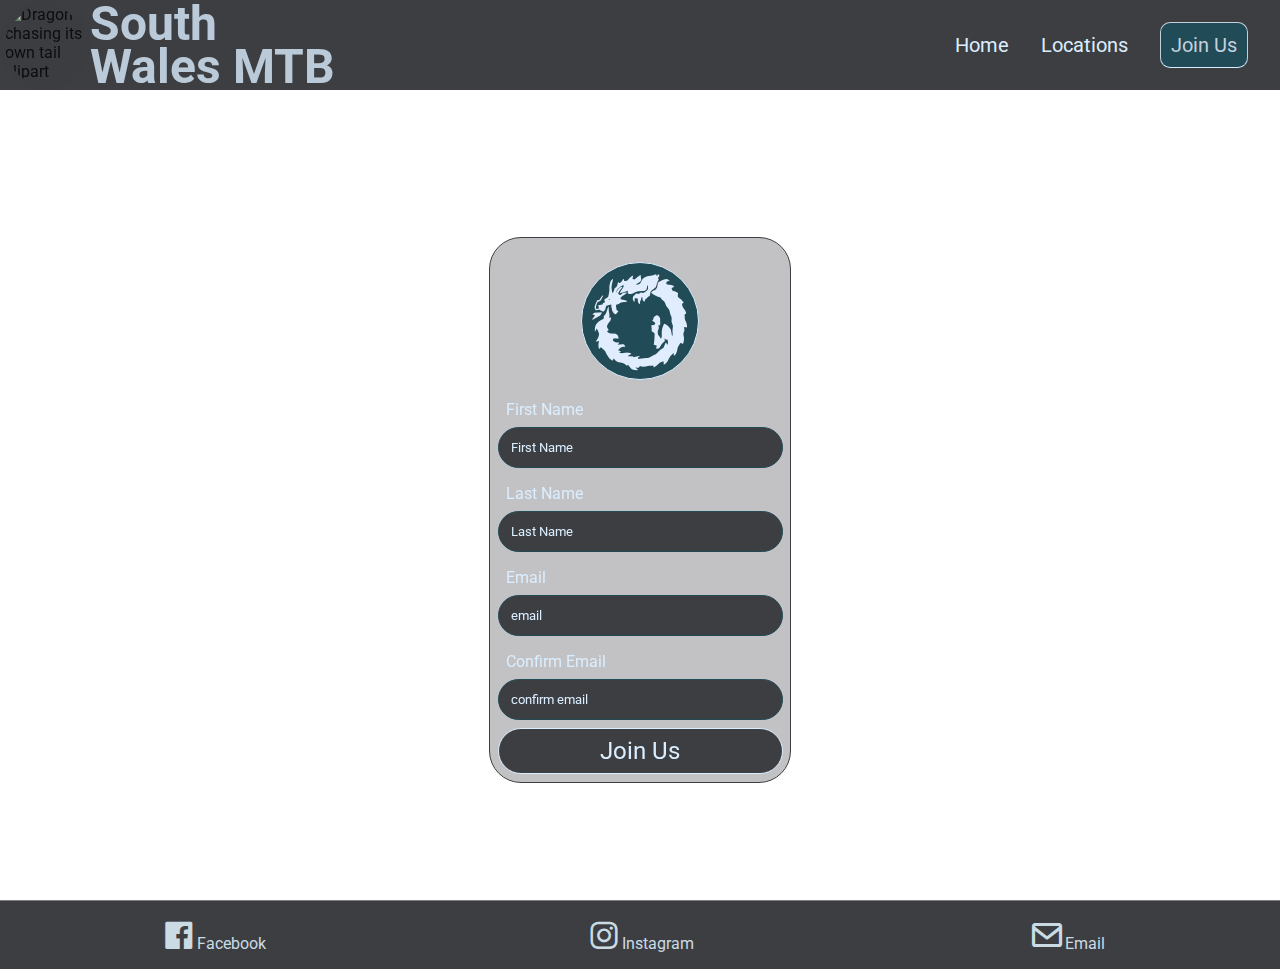
==== joinus.html @ 198c0aef "updated read me with features and testing/validation" ====
<!DOCTYPE html>
<html lang="en">
    <head>
        <meta charset="UTF-8">
        <meta name="viewport" content="width=device-width, initial-scale=1.0">
        <title>South Wales MTB</title>
        <link href='https://unpkg.com/boxicons@2.1.4/css/boxicons.min.css' rel='stylesheet'>
        <link rel="icon" type="image/x-icon" href="Assets/Images/favicon.ico">
        <link rel="stylesheet" href="assets/css/style.css">
    </head>
    <body>
        <header>
            <nav>
                <a class="nav-brand" href="index.html">
                    <!-- Clipart by Mert Gör on OpenClipArt -->
                    <img class="nav-logo" src="Assets/Images/color-draig.webp" alt="Dragon chasing its own tail clipart" width="100" height="100">
                    <h1 class="desktop-nav logo-text">South<br>Wales MTB</h1>
                </a>
    
                <ul>
                    <li>
                        <a href="index.html">
                            <i class='mobile-nav bx bx-home' ></i>
                            <span class="desktop-nav desktop-links">Home</span>
                        </a>
                    </li>
                    <li>
                        <a href="locations.html">
                            <i class='mobile-nav bx bx-map'></i>
                            <span class="desktop-nav desktop-links">Locations</span>
                        </a>
                    </li>
                    <li>
                        <a href="joinus.html">
                            <i class='mobile-nav bx bx-user-plus mobile-active' ></i>
                            <span class="desktop-nav desktop-links join-cta active">Join Us</span>
                        </a>
                    </li>
                </ul>
            </nav>
        </header>

        <div class="form-background-container">
            <div class="form-container">
                <form class="join-us-form" action="https://formdump.codeinstitute.net/" target="_self" method="post">
                    <!-- Clipart by Mert Gör on OpenClipArt -->
                    <img class="form-logo" src="assets/images/color-draig.webp" alt="" width="100" height="100">

                    <label class="form-label" for="fname">First Name</label>
                    <input class="form-input" type="text" name="fname" id="fname" placeholder="First Name" autocomplete="name" required>
                    
                    <label class="form-label" for="lname">Last Name</label>
                    <input class="form-input" type="text" name="lname" id="lname" placeholder="Last Name" autocomplete="name" required>
                    
                    <label class="form-label" for="email">Email</label>
                    <input class="form-input" type="email" name="email" id="email" placeholder="email" autocomplete="email" required>
                    
                    <label class="form-label" for="confirm-email">Confirm Email</label>
                    <input class="form-input" type="email" name="confirm-email" id="confirm-email" placeholder="confirm email" autocomplete="off" required>
                    
                    <input class="form-submit" type="submit" value="Join Us">
                </form>
            </div>
        </div>

        <footer>
            <a class="footer-link" href="https://www.facebook.com/" target="_blank">
                <i class='mobile-footer bx bxl-facebook-square bx-md'></i>
                <span class="desktop-footer">Facebook</span>
            </a>
            <a class="footer-link" href="https://www.instagram.com/" target="_blank">
                <i class='mobile-footer bx bxl-instagram bx-md' ></i>
                <span class="desktop-footer">Instagram</span>
            </a>
            <a class="footer-link" href="mailto:">
                <i class='mobile-footer bx bx-envelope bx-md' ></i>
                <span class="desktop-footer">Email</span>
            </a>
        </footer>
    </body>
---- assets/css/style.css ----
/* Fonts */
@import url('https://fonts.googleapis.com/css2?family=Roboto:wght@100;300;400;500;700;900&display=swap');

/* Globals */
* {
    margin: 0;
    padding: 0;
    list-style: none;
    text-decoration: none;
    border: none;
    color: black;
    font-family: 'Roboto', 'Arial Narrow', Arial, sans-serif;
}

h1 {
    font-size: 6rem;
}

h2 {
    font-size: 3rem;
}

h3 {
    font-size: 2rem;
}

a:hover {
    opacity: 0.8;
    transition: ease-in-out;
    transition-duration: 0.8s;
}

/* Navigation */
nav {
    width: 100%;
    display: flex;
    position: fixed;
    align-items: center;
    justify-content: space-between;
    background-color: #3c3e42;
    z-index: 10;
}

.nav-brand {
    display: flex;
    align-items: center;
}

.nav-logo {
    position: fixed;
    top: 0.5rem;
    left: 0.5rem;
    background-color: #3c3e42;
    border-radius: 50%;
    border: 5px solid #3c3e42;
    z-index: 10;
}

.logo-text {
    font-size: 3rem;
    color: #dbeeff;
    /* padding-left: 7rem; */
    line-height: 0.9;
    /* padding-top: 0.7rem; */
}

.desktop-links {
    color: #dbeeff;
    font-size: 1.25rem;
    margin-right: 2rem;
}

.join-cta {
    border: 1px solid #c5d0dd;
    background-color: #204b57;
    color: #c5d0dd;
    border-radius: 10px;
    padding: 0.5em 0.5em;
    margin-right: 2rem;
}

nav > ul {
    display: flex;
}

.mobile-nav {
    color: #dbeeff;
    font-size: 2rem;
    line-height: 2.5;
    padding-right: 1rem;
}

.mobile-active {
    text-decoration: underline;
}

.active {
    border-bottom: 1px solid #dbeeff;
}

/* Hero */

.hero {
    display: grid;
    grid-template: repeat(3, 1fr) / 12rem 1fr;
    height: 100dvh;
    background-position: left;
    background-size: cover;
    align-items: end;
}

.index-lg-image {
    /* Photo by Marita Kavelashvili on unsplash.com */
    background-image: url(../images/forest.webp);
}

.location-lg-image {
    /* Photo by Tim Foster on unsplash.com */
    background-image: url(../images/locations-lg-img.webp);
    background-position: center;
}

.hero > h2 {
    grid-area: 3/1/4/2;
    font-size: 12rem;
    text-align: right;
    writing-mode:vertical-rl;
    text-orientation:sideways;
    color: rgb(219, 238, 255);
    justify-self: self-end;
    line-height: 0.9;
}

.hero > h5 {
    grid-area: 3/2/4/3;
    color: rgb(219, 238, 255);
    font-size: 1.25rem;
}

.hero > h2,
.hero > h5 {
    padding-bottom: 1.5rem;
}

/* Intro */
.intro {
    display: grid;
    grid-template: auto / 1fr minmax(320px, 2fr) 1fr;
    padding: 2rem 0;
    background-color: #c5d0dd;
}

.intro > h2 > span {
    font-size: 4rem;
    text-decoration: underline;
    color: #204B57;
}

.intro > h2, .intro > p {
    padding: 0.5rem 1rem;
}

.intro > h2 {
    color: #3c3e42;
    grid-area: 1/2/2/3;
}

.intro > p {
    grid-area: 2/2/3/3;
}


/* Reasons */
.reason-wrapper {
    display: flex;
    flex-direction: row;
    flex-wrap: wrap;
    justify-content: center;
    gap: 2rem 4rem;
    padding: 2rem 0;
    background-color: #3c3e42;
}

.reason-card {
    width: fit-content;
    display: flex;
    flex-flow: column nowrap;
    margin: 0 1rem;
}

.reason-card > h3 {
    color: rgb(219, 238, 255);
    padding: 1rem 1rem;
}

.reason-icon {
    color:  rgb(219, 238, 255);
    position: relative;
    top: 2px;
    left: -5px;
}

.reason-card-body {
    display: flex;
    flex-flow: row nowrap;
}

.reason-card-body > p {
    color: whitesmoke;
    max-width: 268px;
    padding: 0 16px 16px;
}

.rsn-txt-bg {
    grid-area: text;
    background-color: #cbdbe4;
    z-index: -1;
    transform: skew(355deg, 355deg);
}

.reason-card-body > figure {
    max-height: 268px;
    margin: 0 16px 16px;
}

.reason-card-body > figure > img {
    max-width: 268px;
    max-height: 268px;
    border-bottom-right-radius: 16px;
    border: 1px solid #dbeeff;
    box-shadow: 0.5px 0.5px 2px 0 #dbeeff;
}

.ready {
    display: grid;
    grid-template: auto / repeat(2, 1fr);
    padding: 4rem 0;
    align-items: baseline;
    background-color: #c5d0dd;
}

.ready > h2 {
    grid-area: 1/1/2/2;
    justify-self: right;
    color: #204B57;
}

.ready > h6 {
    grid-area: 1/2/2/3;
    font-size: 0.75rem;
    text-align: left;
    color: #3c3e42;
}

.join-us-btn {
    grid-area: 2/2/3/3;
    font-size: 2rem;
    font-weight: 500;
    background-color: #204b57;
    color: #dbeeff;
    border: 1px solid #3c3e42;
    border-radius: 10px;
    padding: 0.5rem;
    max-width: fit-content;
    margin: 2rem 0 0;
}



/* Locations */
.location-card-wrapper {
    display: grid;
    grid-template-columns: repeat(auto-fit, minmax(320px, 1fr));
    grid-gap: 2rem;
    justify-items: center;
    margin: 2rem 2rem;
}

.location-card {
    display: flex;
    flex-flow: column nowrap;
}

.location-card > h2 {
    color: #dbeeff;
    background-color: #3c3e42;
    padding: 1rem 0.5rem;
}

.location-card > p {
    height: 100%;
    background-color: #c5d0dd;
    padding: 1rem 0.5rem 1rem;
}

.location-card > img {
    height: 300px;
    width: auto;
    object-fit: cover;
    object-position: top;
    border-radius: 20px 20px 0 0;
}

.location-card > figure > img {
    width: 100%;
    border-radius: 20px 20px 0 0;
}


/* Join Us */
.form-background-container {
    height: 100svh;
    width: 100%;
    background-image: url(../images/signup.webp);
    background-size: cover;
    background-position: right;
}

.form-container {
    position: relative;
    height: 100%;
    display: flex;
    flex-direction: row;
    align-items: center;
    justify-content: center;
    top: 60px;
}

.join-us-form {
    flex-basis: 300px;
    display: flex;
    flex-direction: column;
    align-items: center;
    background-color: #3c3e4250;
    backdrop-filter: blur(2px);
    border: 1px solid #3c3e42;
    border-radius: 2rem;
}

.form-logo { 
    margin: 1.5rem 0 0.5rem; 
    padding: 0.5rem;   
    background-color: #204b57; 
    border: 1px solid #dbeeff; 
    border-radius: 50%;
    }

.form-label,
.form-input,
.form-submit {
    width: 95%;
    box-sizing: border-box;
    margin: 0.25rem;
    color: #dbeeff;
}

.form-label {
    padding: 0.5rem 0.5rem 0rem;
}

.form-input {
    padding: 0.75rem;
    background: #3c3e42;
    color: #dbeeff;
    outline: none;
    border: 1px solid #204b57;
    border-radius: 2rem;
}

.form-input:focus,
.form-input:focus-visible {
    border: 1px solid #dbeeff;
}

.form-input::placeholder {
    color:#dbeeff;
}

/* Modified Code from CSS Tricks to stop autofill changing form input background colour */
input:-webkit-autofill,
input:-webkit-autofill:hover, 
input:-webkit-autofill:focus,
textarea:-webkit-autofill,
textarea:-webkit-autofill:hover,
textarea:-webkit-autofill:focus,
select:-webkit-autofill,
select:-webkit-autofill:hover,
select:-webkit-autofill:focus {
  border: 1px solid #204b57;
  -webkit-text-fill-color: #dbeeff;
  -webkit-box-shadow: 0 0 0px 1000px #3c3e42 inset;
  transition: background-color 5000s ease-in-out 0s;
}

.form-submit {
    padding: 0.5rem;
    border: 1px solid #dbeeff;
    border-radius: 2rem;
    margin-bottom: 0.5rem;
    background-color: #3c3e42;
    font-size: 1.5rem;
}

.form-submit:hover {
    background-color: #204b57;
    transition: ease-in-out;
    transition-duration: 0.4s;
}

/* Footer */
footer {
    width: 100%;
    display: grid;
    grid-template: auto / repeat(3, 1fr);
    justify-items: center;
    border-top: 1px solid grey;
    background-color: #3c3e42;
    align-items: center;
}

.footer-link {
    display: flex;
    align-items: flex-end;
} 

.mobile-footer,
.desktop-footer {
    color: #cbdbe4;
}

footer > a {
    padding: 1rem 0;
}


/* Media Queries */
@media screen and (max-width:425px) {
    .location-card-wrapper {
        margin: 2rem 0;
    }
}

@media screen and (max-width: 600px) {
    .reason-card {
        margin: 0;
    }
    .reason-card-body > figure {
        display: none;
    }
}

@media screen and (min-width:769px) {
    .mobile-nav {
        display: none;
    }
    .nav-logo {
        position: static;
        float: left;
        /* padding-left: 0.5rem; */
        width: 80px;
        height: auto;
    }
}

@media screen and (max-width: 768px) {
    .desktop-nav {
        display: none;
    }
    .mobile-nav {
        padding-right: 2rem;
    }
    .desktop-footer {
        display: none;
    }
}
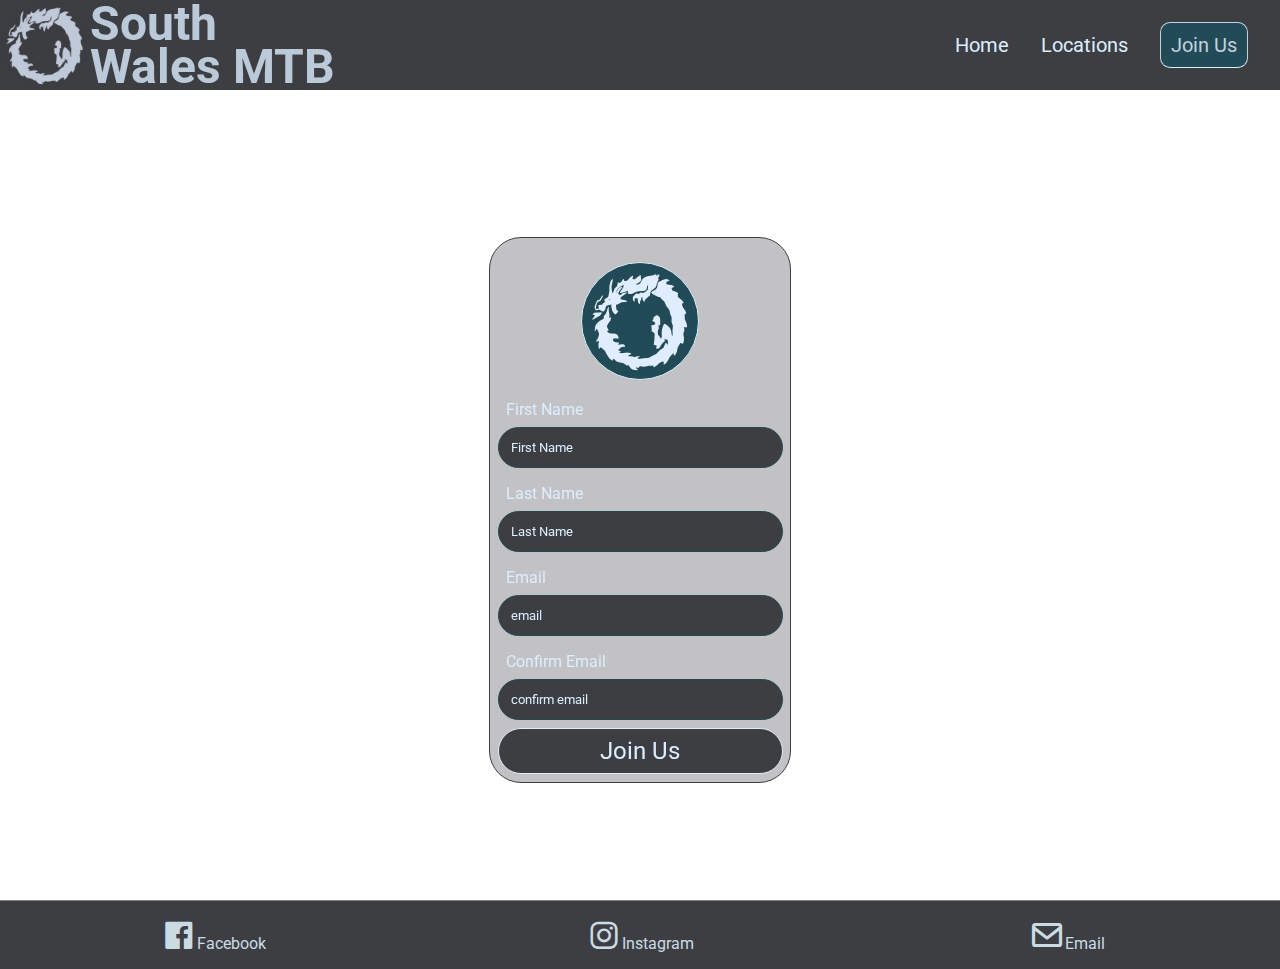
==== commit b2d8b088: "removed HTML syntax errors preventing images from displaying on deployed site" ====
--- a/joinus.html
+++ b/joinus.html
@@ -5,7 +5,7 @@
         <meta name="viewport" content="width=device-width, initial-scale=1.0">
         <title>South Wales MTB</title>
         <link href='https://unpkg.com/boxicons@2.1.4/css/boxicons.min.css' rel='stylesheet'>
-        <link rel="icon" type="image/x-icon" href="Assets/Images/favicon.ico">
+        <link rel="icon" type="image/x-icon" href="assets/images/favicon.ico">
         <link rel="stylesheet" href="assets/css/style.css">
     </head>
     <body>
@@ -13,7 +13,7 @@
             <nav>
                 <a class="nav-brand" href="index.html">
                     <!-- Clipart by Mert Gör on OpenClipArt -->
-                    <img class="nav-logo" src="Assets/Images/color-draig.webp" alt="Dragon chasing its own tail clipart" width="100" height="100">
+                    <img class="nav-logo" src="assets/images/color-draig.webp" alt="Dragon chasing its own tail clipart" width="100" height="100">
                     <h1 class="desktop-nav logo-text">South<br>Wales MTB</h1>
                 </a>
     
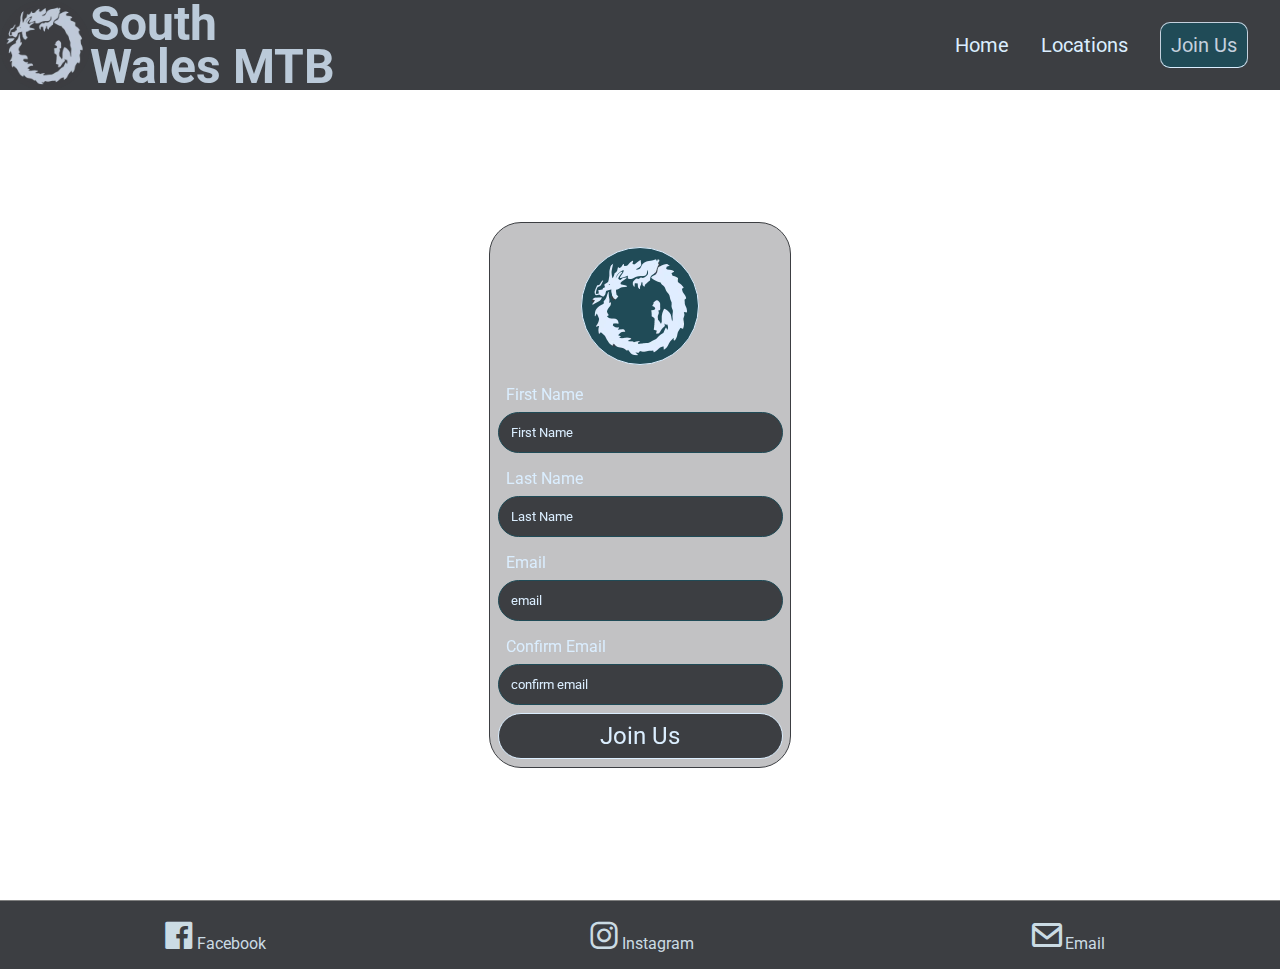
==== commit bd685df9: "While testing found some minor display issues on small device screen sizes when in landscape orienta" ====
--- a/joinus.html
+++ b/joinus.html
@@ -40,27 +40,24 @@
             </nav>
         </header>
 
-        <div class="form-background-container">
-            <div class="form-container">
-                <form class="join-us-form" action="https://formdump.codeinstitute.net/" target="_self" method="post">
-                    <!-- Clipart by Mert Gör on OpenClipArt -->
-                    <img class="form-logo" src="assets/images/color-draig.webp" alt="" width="100" height="100">
+        <div class="form-container">
+            <form class="join-us-form" action="https://formdump.codeinstitute.net/" target="_self" method="post">
+                <img class="form-logo" src="assets/images/color-draig.webp" alt="" width="100" height="100">
 
-                    <label class="form-label" for="fname">First Name</label>
-                    <input class="form-input" type="text" name="fname" id="fname" placeholder="First Name" autocomplete="name" required>
-                    
-                    <label class="form-label" for="lname">Last Name</label>
-                    <input class="form-input" type="text" name="lname" id="lname" placeholder="Last Name" autocomplete="name" required>
-                    
-                    <label class="form-label" for="email">Email</label>
-                    <input class="form-input" type="email" name="email" id="email" placeholder="email" autocomplete="email" required>
-                    
-                    <label class="form-label" for="confirm-email">Confirm Email</label>
-                    <input class="form-input" type="email" name="confirm-email" id="confirm-email" placeholder="confirm email" autocomplete="off" required>
-                    
-                    <input class="form-submit" type="submit" value="Join Us">
-                </form>
-            </div>
+                <label class="form-label" for="fname">First Name</label>
+                <input class="form-input" type="text" name="fname" id="fname" placeholder="First Name" autocomplete="name" required>
+                
+                <label class="form-label" for="lname">Last Name</label>
+                <input class="form-input" type="text" name="lname" id="lname" placeholder="Last Name" autocomplete="name" required>
+                
+                <label class="form-label" for="email">Email</label>
+                <input class="form-input" type="email" name="email" id="email" placeholder="email" autocomplete="email" required>
+                
+                <label class="form-label" for="confirm-email">Confirm Email</label>
+                <input class="form-input" type="email" name="confirm-email" id="confirm-email" placeholder="confirm email" autocomplete="off" required>
+                
+                <input class="form-submit" type="submit" value="Join Us">
+            </form>
         </div>
 
         <footer>
@@ -77,4 +74,5 @@
                 <span class="desktop-footer">Email</span>
             </a>
         </footer>
-    </body>+    </body>
+</html>--- a/assets/css/style.css
+++ b/assets/css/style.css
@@ -32,6 +32,7 @@
 
 /* Navigation */
 nav {
+    height: 90px;
     width: 100%;
     display: flex;
     position: fixed;
@@ -98,12 +99,17 @@
     border-bottom: 1px solid #dbeeff;
 }
 
+.nav-bar-spacer {
+    height: 80px;
+    visibility: hidden;
+}
+
 /* Hero */
 
 .hero {
     display: grid;
     grid-template: repeat(3, 1fr) / 12rem 1fr;
-    height: 100dvh;
+    height: 100svh;
     background-position: left;
     background-size: cover;
     align-items: end;
@@ -118,6 +124,12 @@
     /* Photo by Tim Foster on unsplash.com */
     background-image: url(../images/locations-lg-img.webp);
     background-position: center;
+}
+
+.join-us-lg-image {
+    /* Photo by Axel Brunst on unsplash.com */
+    background-image: url(../images/signup.webp);
+    background-position: right;
 }
 
 .hero > h2 {
@@ -131,14 +143,15 @@
     line-height: 0.9;
 }
 
-.hero > h5 {
+.hero > p {
     grid-area: 3/2/4/3;
     color: rgb(219, 238, 255);
     font-size: 1.25rem;
+    font-weight: bolder;
 }
 
 .hero > h2,
-.hero > h5 {
+.hero > p {
     padding-bottom: 1.5rem;
 }
 
@@ -308,22 +321,15 @@
 
 
 /* Join Us */
-.form-background-container {
+.form-container {
     height: 100svh;
-    width: 100%;
-    background-image: url(../images/signup.webp);
-    background-size: cover;
-    background-position: right;
-}
-
-.form-container {
-    position: relative;
-    height: 100%;
     display: flex;
     flex-direction: row;
     align-items: center;
     justify-content: center;
-    top: 60px;
+    background-image: url(../images/signup.webp);
+    background-position: right;
+    background-size: cover;
 }
 
 .join-us-form {
@@ -335,6 +341,7 @@
     backdrop-filter: blur(2px);
     border: 1px solid #3c3e42;
     border-radius: 2rem;
+    margin: 100px 0 10px;
 }
 
 .form-logo { 
@@ -440,6 +447,25 @@
     }
 }
 
+@media screen and (max-height:425px) {
+    .hero {
+        grid-template: repeat(3, 1fr) / 8rem 1fr;
+    }
+    .hero > h2 {
+        font-size: 8rem;
+    }
+    .hero > h2,
+    .hero > p {
+        padding: 0.15rem;
+    }
+}
+
+@media screen and (max-height:661px) {
+    .form-container {
+        height: 661px;
+    }
+}
+
 @media screen and (max-width: 600px) {
     .reason-card {
         margin: 0;
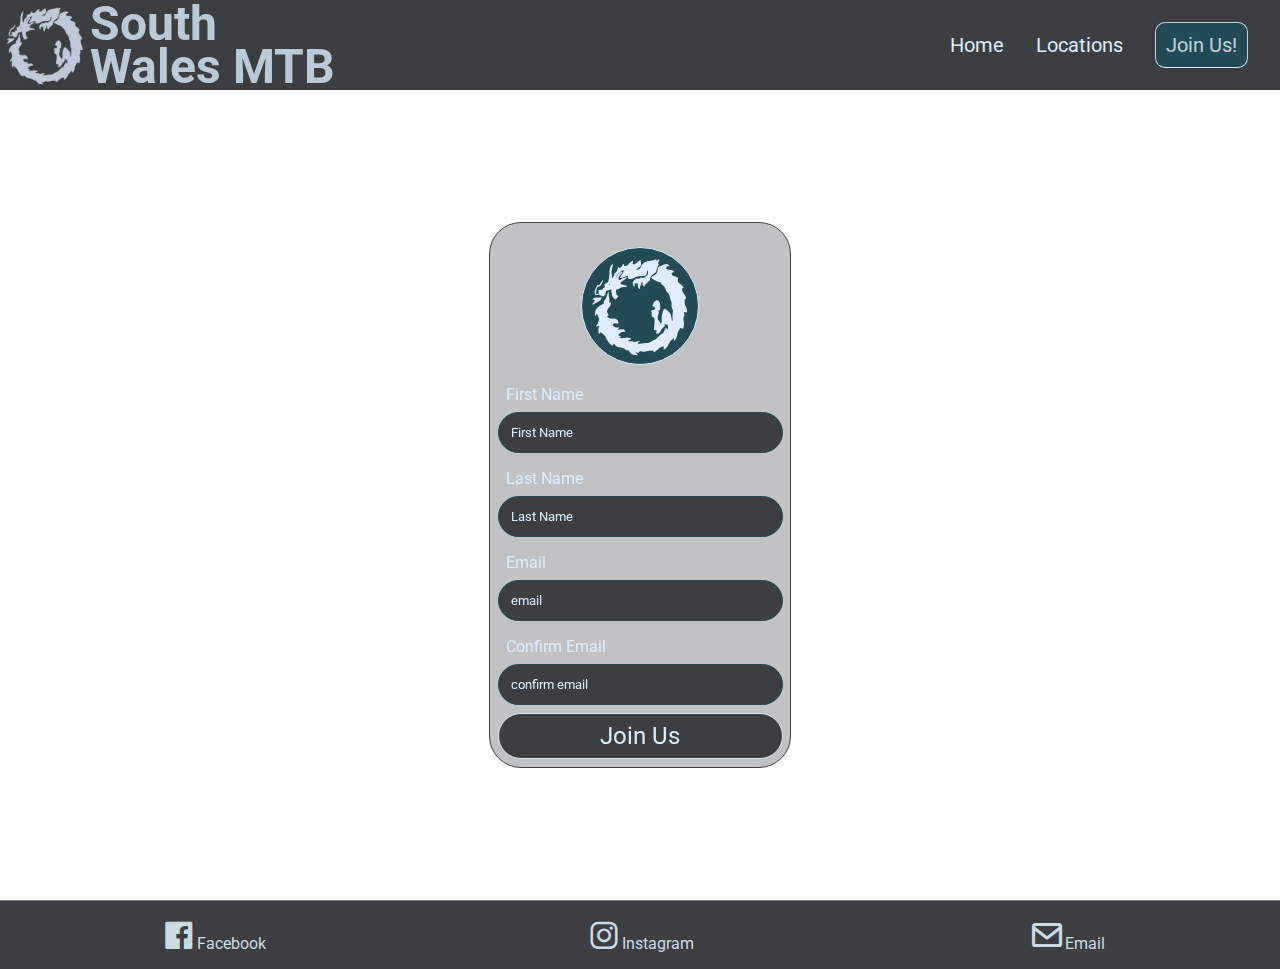
==== commit e4314783: "Updated readme, minor update to joinus.html, removed unused CSS" ====
--- a/joinus.html
+++ b/joinus.html
@@ -3,6 +3,7 @@
     <head>
         <meta charset="UTF-8">
         <meta name="viewport" content="width=device-width, initial-scale=1.0">
+        <meta name="description" content="The home of South Wales MTB club. Click here to join us for a ride!">
         <title>South Wales MTB</title>
         <link href='https://unpkg.com/boxicons@2.1.4/css/boxicons.min.css' rel='stylesheet'>
         <link rel="icon" type="image/x-icon" href="assets/images/favicon.ico">
@@ -33,7 +34,7 @@
                     <li>
                         <a href="joinus.html">
                             <i class='mobile-nav bx bx-user-plus mobile-active' ></i>
-                            <span class="desktop-nav desktop-links join-cta active">Join Us</span>
+                            <span class="desktop-nav desktop-links join-cta active">Join Us!</span>
                         </a>
                     </li>
                 </ul>
@@ -42,7 +43,7 @@
 
         <div class="form-container">
             <form class="join-us-form" action="https://formdump.codeinstitute.net/" target="_self" method="post">
-                <img class="form-logo" src="assets/images/color-draig.webp" alt="" width="100" height="100">
+                <img class="form-logo" src="assets/images/color-draig.webp" alt="club logo" width="100" height="100">
 
                 <label class="form-label" for="fname">First Name</label>
                 <input class="form-input" type="text" name="fname" id="fname" placeholder="First Name" autocomplete="name" required>
--- a/assets/css/style.css
+++ b/assets/css/style.css
@@ -60,9 +60,7 @@
 .logo-text {
     font-size: 3rem;
     color: #dbeeff;
-    /* padding-left: 7rem; */
     line-height: 0.9;
-    /* padding-top: 0.7rem; */
 }
 
 .desktop-links {
@@ -138,9 +136,11 @@
     text-align: right;
     writing-mode:vertical-rl;
     text-orientation:sideways;
-    color: rgb(219, 238, 255);
+    color: #dbeeff;
     justify-self: self-end;
     line-height: 0.9;
+    font-family: 'Arial';
+    letter-spacing: -8px;
 }
 
 .hero > p {
@@ -171,6 +171,7 @@
 
 .intro > h2, .intro > p {
     padding: 0.5rem 1rem;
+    line-height: 1.3;
 }
 
 .intro > h2 {
@@ -222,6 +223,7 @@
     color: whitesmoke;
     max-width: 268px;
     padding: 0 16px 16px;
+    line-height: 1.2;
 }
 
 .rsn-txt-bg {
@@ -482,7 +484,6 @@
     .nav-logo {
         position: static;
         float: left;
-        /* padding-left: 0.5rem; */
         width: 80px;
         height: auto;
     }
